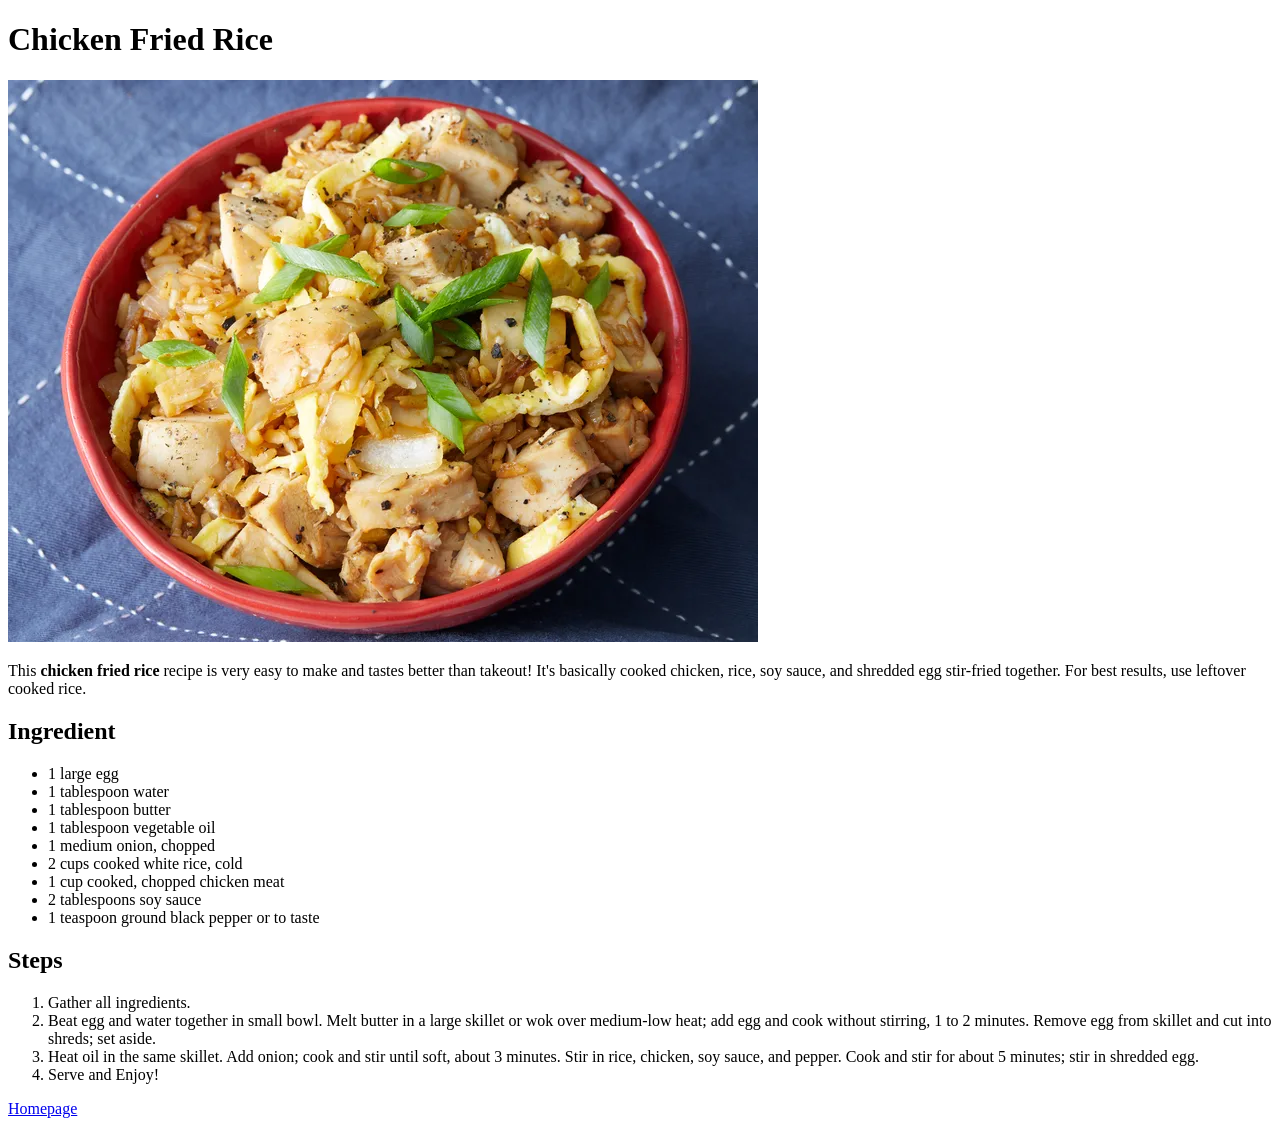
==== recipes/chickenfriedrice.html @ 49468943 "Subject : adding Index.html and all recipes explanation : it contains the basic heading with a brief" ====
<!DOCTYPE html>

<html>
    <head lang="en">
        <meta charset="UTF-8">
        <title>Odin Recipes </title>
    </head>

    <body>
        <h1>Chicken Fried Rice</h1>
        <img src="../img/chickenfriedrice.webp" alt="Hot bowl of chicken fried rice">
        <p>This <strong>chicken fried rice </strong>recipe is very easy to make and tastes better than 
            takeout! It's basically cooked chicken, rice, soy sauce, and shredded egg 
            stir-fried together. For best results, use leftover cooked rice.</p>

         <h2>Ingredient</h2>
         <ul>
            <li>1 large egg</li>
            <li>1 tablespoon water</li>
            <li>1 tablespoon butter</li>
            <li>1 tablespoon vegetable oil</li>
            <li>1 medium onion, chopped</li>
            <li>2 cups cooked white rice, cold</li>
            <li>1 cup cooked, chopped chicken meat</li>
            <li>2 tablespoons soy sauce</li>
            <li>1 teaspoon ground black pepper or to taste</li>
         </ul>

         <h2>Steps</h2>

         <ol>
            <li>Gather all ingredients.</li>
            <li>Beat egg and water together in small bowl. Melt butter in a large 
                skillet or wok over medium-low heat; add egg and cook without stirring, 
                1 to 2 minutes. Remove egg from skillet and cut into shreds; set aside.</li>
            <li>Heat oil in the same skillet. Add onion; cook and stir until soft, about 
                3 minutes. Stir in rice, chicken, soy sauce, and pepper. Cook and stir for about 
                5 minutes; stir in shredded egg.</li>
            <li>Serve and Enjoy!</li>
         </ol>
        <a href="../index.html">Homepage</a>
    </body>
</html>
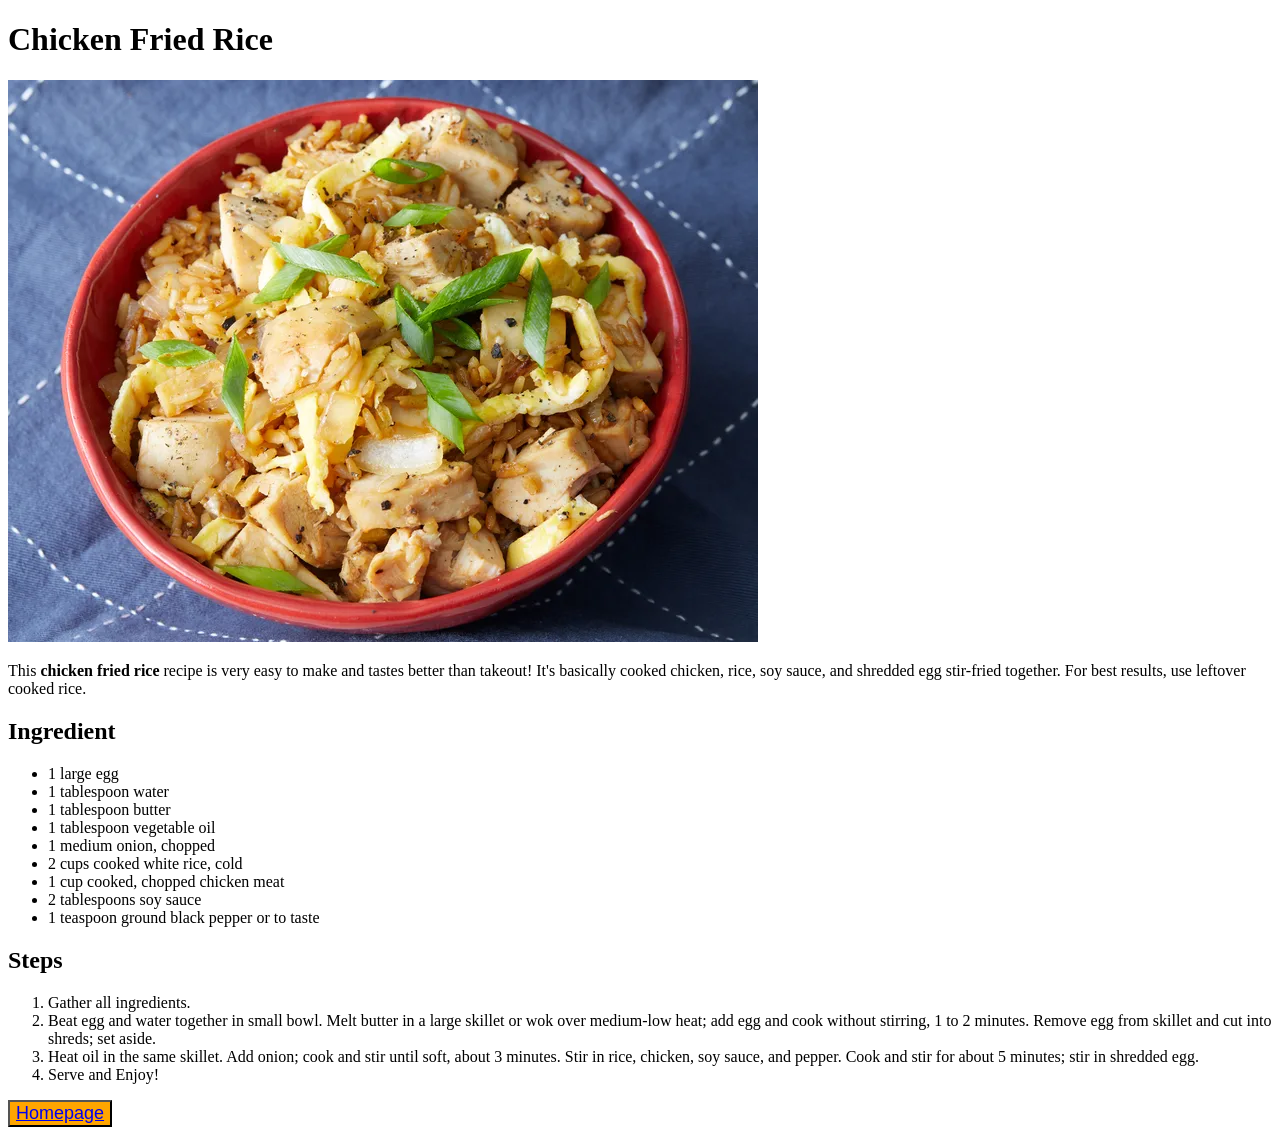
==== commit 3b665915: "Subject: adding CSS styles explanation : using all unique foundations css methods for each of my rec" ====
--- a/recipes/chickenfriedrice.html
+++ b/recipes/chickenfriedrice.html
@@ -38,6 +38,6 @@
                 5 minutes; stir in shredded egg.</li>
             <li>Serve and Enjoy!</li>
          </ol>
-        <a href="../index.html">Homepage</a>
+       <button style="background-color: orange; font-size: 18px;"><a href="../index.html">Homepage</a></button>
     </body>
 </html>
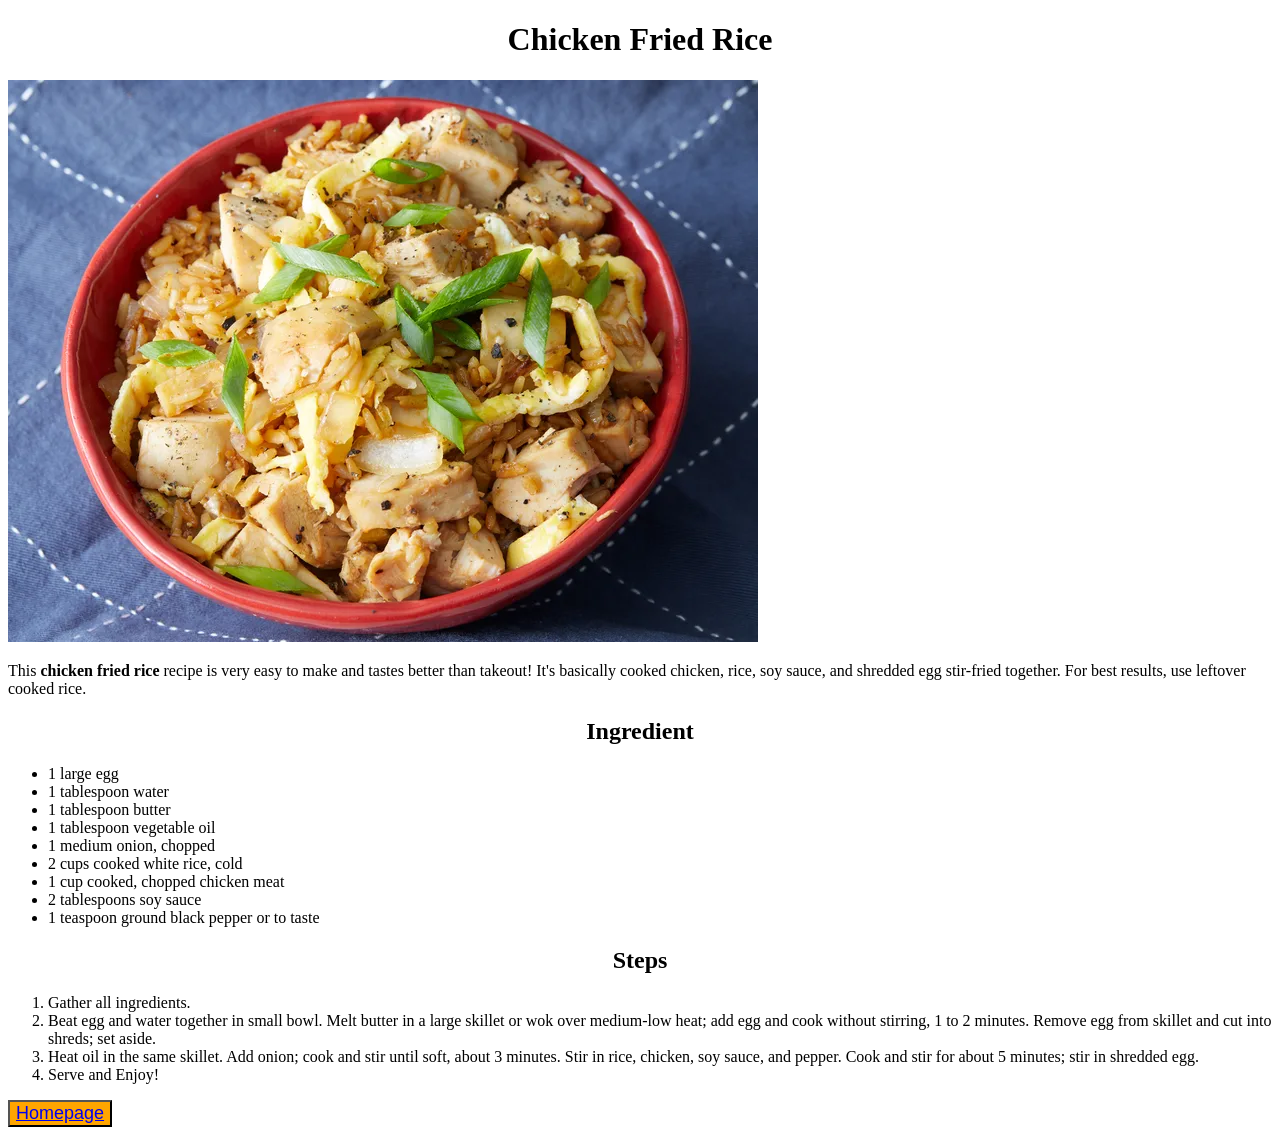
==== commit 355b1fe4: "Subject : Visual improvements in website Explanation: 1) Centering the Tile and paragraph of index p" ====
--- a/recipes/chickenfriedrice.html
+++ b/recipes/chickenfriedrice.html
@@ -3,17 +3,17 @@
 <html>
     <head lang="en">
         <meta charset="UTF-8">
-        <title>Odin Recipes </title>
+        <title>Odin Recipes | Chicken Fried Rice</title>
     </head>
 
     <body>
-        <h1>Chicken Fried Rice</h1>
+        <h1 style="text-align: center;">Chicken Fried Rice</h1>
         <img src="../img/chickenfriedrice.webp" alt="Hot bowl of chicken fried rice">
         <p>This <strong>chicken fried rice </strong>recipe is very easy to make and tastes better than 
             takeout! It's basically cooked chicken, rice, soy sauce, and shredded egg 
             stir-fried together. For best results, use leftover cooked rice.</p>
 
-         <h2>Ingredient</h2>
+         <h2 style="text-align: center;">Ingredient</h2>
          <ul>
             <li>1 large egg</li>
             <li>1 tablespoon water</li>
@@ -26,7 +26,7 @@
             <li>1 teaspoon ground black pepper or to taste</li>
          </ul>
 
-         <h2>Steps</h2>
+         <h2 style="text-align: center;">Steps</h2>
 
          <ol>
             <li>Gather all ingredients.</li>
